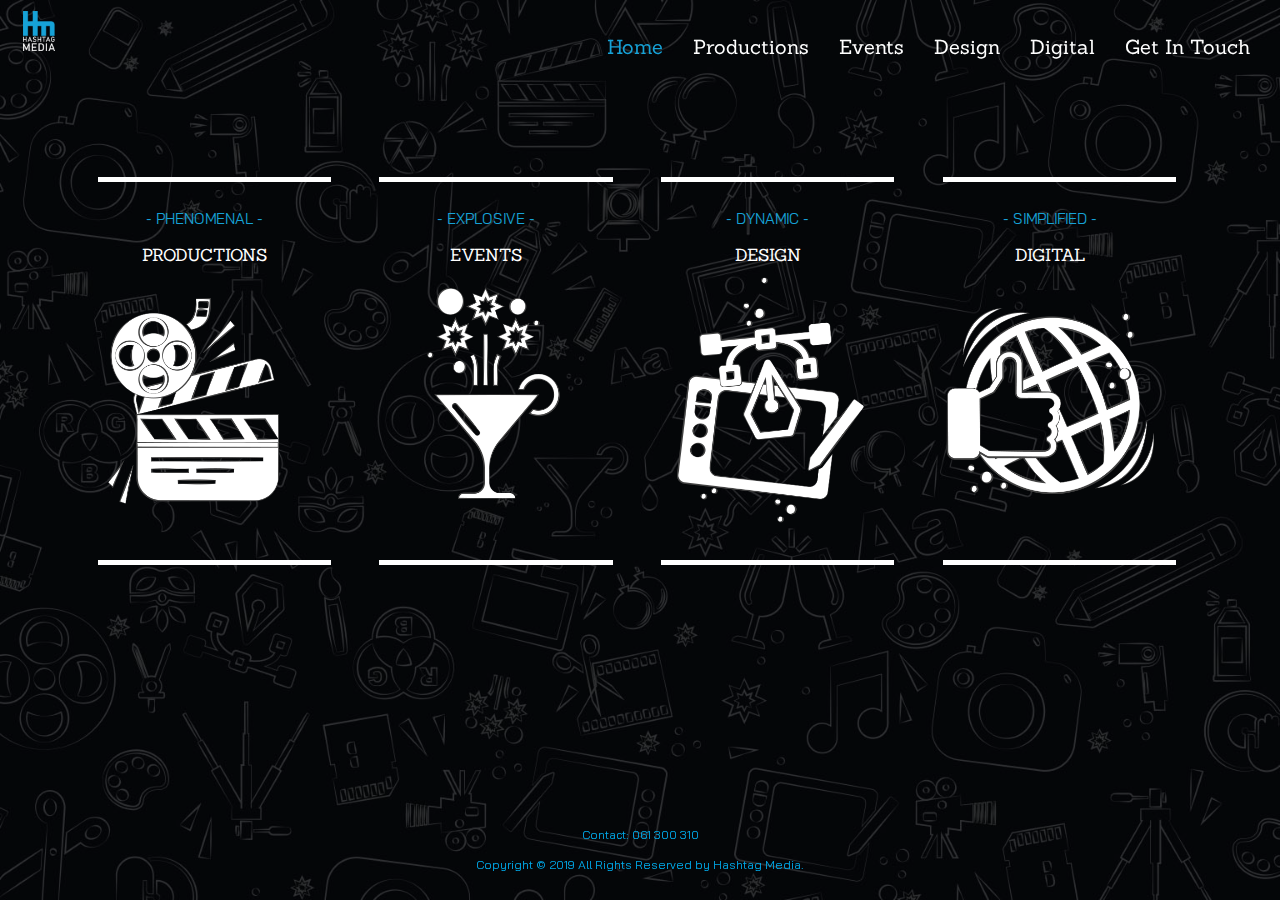
==== index.html @ a9c806ca "Add files via upload" ====
<!DOCTYPE html>
<html lang="en">
  <head>
    <!-- Global site tag (gtag.js) - Google Analytics -->
    <script
      async
      src="https://www.googletagmanager.com/gtag/js?id=UA-103036185-1"
    ></script>
    <script>
      window.dataLayer = window.dataLayer || [];
      function gtag() {
        dataLayer.push(arguments);
      }
      gtag("js", new Date());

      gtag("config", "UA-103036185-1");
    </script>
    <meta charset="UTF-8" />
    <meta name="viewport" content="width=device-width, initial-scale=1.0" />
    <meta http-equiv="X-UA-Compatible" content="ie=edge" />
    <link
      rel="shortcut icon"
      href="./images/Logo_Header.ico"
      type="image/x-icon"
    />
    <meta
      property="og:image"
      content="https://scontent-jnb1-1.xx.fbcdn.net/v/t1.0-9/55641884_2342320832654279_7980220991710167040_n.jpg?_nc_cat=102&_nc_ht=scontent-jnb1-1.xx&oh=e2f3629d131f48d6cbf0f955539c19b3&oe=5D35F68E"
    />
    <meta
      name="description"
      content="Your one stop Marketing Agency offering video production, digital, design and events in Windhoek, Namibia. Call us now on 061 300 310 "
    />
    <link rel="image_src" href="./images/Logo_Header.png" />
    <link
      href="https://fonts.googleapis.com/css?family=Cabin+Sketch"
      rel="stylesheet"
    />
    <link
      href="//maxcdn.bootstrapcdn.com/font-awesome/4.1.0/css/font-awesome.min.css"
      rel="stylesheet"
    />
    <link
      rel="stylesheet"
      href="https://cdnjs.cloudflare.com/ajax/libs/materialize/1.0.0/css/materialize.min.css"
    />

    <!-- Compiled and minified JavaScript -->
    <script src="https://cdnjs.cloudflare.com/ajax/libs/materialize/1.0.0/js/materialize.min.js"></script>
    <link rel="stylesheet" type="text/css" media="screen" href="./main.css" />
    <link
      rel="stylesheet"
      href="https://fonts.googleapis.com/icon?family=Material+Icons"
    />
    <link
      rel="stylesheet"
      href="https://use.fontawesome.com/releases/v5.8.1/css/all.css"
      integrity="sha384-50oBUHEmvpQ+1lW4y57PTFmhCaXp0ML5d60M1M7uH2+nqUivzIebhndOJK28anvf"
      crossorigin="anonymous"
    />
    <script
      src="https://code.jquery.com/jquery-3.3.1.min.js"
      integrity="sha256-FgpCb/KJQlLNfOu91ta32o/NMZxltwRo8QtmkMRdAu8="
      crossorigin="anonymous"
    ></script>

    <title>
      Hashtag Media | Productions, Design, Digital and Events
    </title>
  </head>
  <body class="home">
    <!-- Nav -->
    <div class="navbar-fixed">
      <nav class="nav">
        <div class="nav-wrapper">
          <div style="margin-left: 1rem; margin-right: 1rem;">
            <a href="#!" class="brand-logo">
              <img src="./images/Logo_Header.png" class="nav-logo" alt="" />
            </a>
            <a
              href="#"
              data-target="mobile-nav"
              class="sidenav-trigger hamburger"
            >
              <i class="material-icons hamburger">menu</i>
            </a>
            <ul class="right hide-on-med-and-down">
              <li><a class="page-color nav-li" href="#">Home</a></li>
              <li>
                <a class="nav-li" href="./productions.html">Productions</a>
              </li>
              <li><a class="nav-li" href="./events.html">Events</a></li>
              <li><a class="nav-li" href="./design.html">Design</a></li>
              <li>
                <a class="nav-li" href="./online.html">Digital</a>
              </li>
              <!-- <li><a class="nav-li" href="./about.html">About Us</a></li> -->
              <li><a class="nav-li" href="./contact.html">Get In Touch</a></li>
            </ul>
          </div>
        </div>
      </nav>
    </div>
    <!-- mobile nav -->
    <ul class="sidenav" id="mobile-nav">
      <li><a class="page-color" href="#">Home</a></li>
      <li><a href="./productions.html">Productions</a></li>
      <li><a href="./events.html">Events</a></li>
      <li><a href="./design.html">Design</a></li>
      <li><a href="./online.html">Digital</a></li>
      <!-- <li><a href="./about.html">About Us</a></li> -->
      <li><a href="./contact.html">Get In Touch</a></li>
    </ul>

    <!-- Icons -->
    <div class="home-pg">
      <section class="icons">
        <div class="home-main">
          <div class="row center-align">
            <a href="./productions.html">
              <div class="col m3 s12 icon-item">
                <div class="line"></div>
                <p class="center-align">- PHENOMENAL -</p>
                <h6 class="center-align">PRODUCTIONS</h6>
                <img
                  class="icon-img"
                  src="./images/HM_productions_Icon.png"
                  alt=""
                />
                <div class="line"></div>
              </div>
            </a>
            <a href="./events.html">
              <div class="col m3 s12 icon-item">
                <div class="line"></div>
                <p class="center-align">- EXPLOSIVE -</p>
                <h6 class="center-align">EVENTS</h6>
                <img
                  class="icon-img"
                  src="./images/HM_events_Icon.png"
                  alt=""
                />
                <div class="line"></div>
              </div>
            </a>
            <a href="./design.html">
              <div class="col m3 s12 icon-item">
                <div class="line"></div>
                <p class="center-align">- DYNAMIC -</p>
                <h6 class="center-align">DESIGN</h6>
                <img
                  class="icon-img"
                  src="./images/HM_design_Icon.png"
                  alt=""
                />
                <div class="line"></div>
              </div>
            </a>
            <a href="./design.html">
              <div class="col m3 s12 icon-item">
                <div class="line"></div>
                <p class="center-align">- SIMPLIFIED -</p>
                <h6 class="center-align">DIGITAL</h6>
                <img
                  class="icon-img"
                  src="./images/HM_online_Icon.png"
                  alt=""
                />
                <div class="line"></div>
              </div>
            </a>
          </div>
        </div>
      </section>

      <section>
        <div class="sticky-btm">
          <div class="container-footer">
            <div class="row">
              <div class="col s12">
                <p class="center-align">
                  Contact: 061 300 310 <br />
                  Copyright &copy; 2019 All Rights Reserved by
                  <a href="#">Hashtag Media</a>.
                </p>
              </div>
            </div>
          </div>
        </div>
      </section>
    </div>
  </body>
  <script src="./main.js"></script>
</html>
---- main.css ----
@import url("https://fonts.googleapis.com/css?family=Gloria+Hallelujah");
@import url("https://fonts.googleapis.com/css?family=Kodchasan");
@import url("https://fonts.googleapis.com/css?family=Cabin+Sketch");
@import url("https://fonts.googleapis.com/css?family=Bai+Jamjuree|Cabin+Sketch");
@import url("https://fonts.googleapis.com/css?family=Fredericka+the+Great");
@import url("https://fonts.googleapis.com/css?family=Neucha");
@import url("https://fonts.googleapis.com/css?family=Sanchez");

html {
  scroll-behavior: smooth;
}

* {
  margin: 0;
  padding: 0;
}

body {
  margin: 0;
  padding: 0;
  width: 100%;
  min-height: 100%;
  line-height: 2em;
  color: white;
  /* font-family: "Cabin Sketch", cursive; */
  /* font-family: "Bai Jamjuree", sans-serif; */
  /* font-family: "Neucha", cursive; */
  font-family: "Sanchez", serif;
  /* font-family: "Fredericka the Great", cursive; */
  /* font-family: "Kodchasan", sans-serif; */
}

body p {
  font-family: "Bai Jamjuree", sans-serif;
}

a {
  all: unset;
}

.hyper {
  color: #2a79f9 !important;
}

.hyper:hover {
  cursor: pointer;
  border-bottom: 1px solid #2a79f9;
}

.navbar-fixed {
  min-height: 10vh;
}

.nav {
  -webkit-transition: background-color 0.1s; /* Safari */
  transition: background-color 0.1s;
  background-color: rgba(0, 0, 0, 0);
  min-height: 10vh;
  box-shadow: none !important;
}

.nav-logo {
  max-height: 80px;
  width: auto;
}

@media (max-width: 1366px) {
  .nav-logo {
    max-height: 40px;
    width: auto;
  }
}

@media (max-width: 1100px) {
  .nav-li {
    font-size: 16px !important;
  }
}

@media (max-width: 1024px) {
  .navbar-fixed {
    min-height: 11vh;
  }

  .nav {
    min-height: 11vh;
  }
}

.nav-li {
  margin-top: 1rem;
  font-size: 130%;
  color: white;
}

.page-color {
  color: rgba(22, 162, 215, 1);
}

.sidenav {
  color: black;
  background-color: rgba(22, 162, 215, 1);
}

.right a:hover {
  color: rgba(22, 162, 215, 1);
}

.brand-logo {
  margin: 0.5rem;
}

.icons {
  margin: 5%;
  margin-right: 7%;
  color: white;
  /* padding-bottom: 15vh; */
}

.icons p {
  color: rgba(22, 162, 215, 1);
}

.icons:hover p {
  color: white;
}

.icon-img {
  max-width: 20vw;
  height: auto;
}

.icon-item {
  background-color: transparent;
}

.icon-item:hover {
  -webkit-transition: background-color 0.8s; /* Safari */
  transition: background-color 0.8s;
  background: rgba(22, 162, 215, 1);
}

.line {
  background-color: white;
  width: 90%;
  height: 5px;
  margin: 1.5rem;
}

.icon-item:hover .line {
  -webkit-transition: background-color 0.8s; /* Safari */
  transition: background-color 0.8s;
}

.home {
  min-height: 100%;
  width: 100%;
  background: linear-gradient(rgba(0, 0, 0, 0.7), rgba(0, 0, 0, 0.7)),
    url("./images/HM_BG_Home.jpg") no-repeat center center fixed;
  -webkit-background-size: cover;
  -moz-background-size: cover;
  -o-background-size: cover;
  background-size: cover;
}

.about {
  background-color: #0a1423;
  min-height: 100%;
}

.about-start {
  padding-top: 2px;
}

.about-h1 {
  color: rgba(22, 162, 215, 1);
}

.trusted-h {
  border-bottom: solid 2px rgba(22, 162, 215, 1);
}

.trusted-by-img {
  max-width: 12vw;
  height: auto;
}

@media (max-width: 600px) {
  .icon-img {
    max-width: 80vw;
  }

  .trusted-by-img {
    max-width: 100vw;
    height: auto;
  }
}

.contact-footer {
  background-color: #0a1423 !important;
}

.site-footer {
  background-color: transparent;
  padding: 45px 0 20px;
  font-size: 15px;
  line-height: 24px;
  color: white;
  font-family: "Bai Jamjuree", sans-serif !important;
}
.site-footer hr {
  border-top-color: #bbb;
  opacity: 0.5;
}
.site-footer hr.small {
  margin: 20px 0;
}
.site-footer h6 {
  color: rgba(22, 162, 215, 1);
  font-size: 16px;
  text-transform: uppercase;
  margin-top: 5px;
  letter-spacing: 2px;
}
.site-footer a {
  color: rgba(22, 162, 215, 1);
}
.site-footer a:hover {
  color: #3366cc;
  text-decoration: none;
}
.footer-links {
  padding-left: 0;
  list-style: none;
}
.footer-links li {
  display: block;
}
.footer-links a {
  color: #737373;
}
.footer-links a:active,
.footer-links a:focus,
.footer-links a:hover {
  color: #3366cc;
  text-decoration: none;
}
.footer-links.inline li {
  display: inline-block;
}
.site-footer .social-icons {
  text-align: right;
}
.site-footer .social-icons a {
  width: 40px;
  height: 40px;
  line-height: 40px;
  margin-left: 6px;
  margin-right: 0;
  border-radius: 100%;
  background-color: #33353d;
}
.copyright-text {
  margin: 0;
}
@media (max-width: 991px) {
  .site-footer [class^="col-"] {
    margin-bottom: 30px;
  }
}
@media (max-width: 767px) {
  .site-footer {
    padding-bottom: 0;
  }
  .site-footer .copyright-text,
  .site-footer .social-icons {
    text-align: center;
  }
}

.social-icons {
  padding-left: 0;
  margin-bottom: 0;
  list-style: none;
}
.social-icons li {
  display: inline-block;
  margin-bottom: 4px;
}
.social-icons li.title {
  margin-right: 15px;
  text-transform: uppercase;
  color: #96a2b2;
  font-weight: 700;
  font-size: 13px;
}
.social-icons a {
  background-color: rgba(22, 162, 215, 1);
  color: white;
  font-size: 16px;
  display: inline-block;
  line-height: 44px;
  width: 44px;
  height: 44px;
  text-align: center;
  margin-right: 8px;
  border-radius: 100%;
  -webkit-transition: all 0.2s linear;
  -o-transition: all 0.2s linear;
  transition: all 0.2s linear;
}
.social-icons a:active,
.social-icons a:focus,
.social-icons a:hover {
  color: #fff;
  background-color: #29aafe;
}
.social-icons.size-sm a {
  line-height: 34px;
  height: 34px;
  width: 34px;
  font-size: 14px;
}
.social-icons a.facebook:hover {
  background-color: #3b5998;
}
.social-icons a.twitter:hover {
  background-color: #00aced;
}
.social-icons a.linkedin:hover {
  background-color: #007bb6;
}
.social-icons a.instagram:hover {
  background-color: #e1306c;
}
@media (max-width: 767px) {
  .social-icons li.title {
    display: block;
    margin-right: 0;
    font-weight: 600;
  }
}

.iframe {
  width: 100%;
  height: 50vh;
  border: 2px solid #ffe732;
}

/* label focus color */
.input-field input[type="text"]:focus + label {
  color: rgba(22, 162, 215, 1) !important;
}
.input-field input[type="number"]:focus + label {
  color: rgba(22, 162, 215, 1) !important;
}
/* label underline focus color */
.input-field input[type="text"]:focus {
  border-bottom: 1px solid rgba(22, 162, 215, 1) !important;
  box-shadow: 0 1px 0 0 rgba(22, 162, 215, 1) !important;
}
.input-field input[type="number"]:focus {
  border-bottom: 1px solid rgba(22, 162, 215, 1) !important;
  box-shadow: 0 1px 0 0 rgba(22, 162, 215, 1) !important;
}
/* label focus color */
.input-field input[type="email"]:focus + label {
  color: rgba(22, 162, 215, 1) !important;
}
/* label underline focus color */
.input-field input[type="email"]:focus {
  border-bottom: 1px solid rgba(22, 162, 215, 1) !important;
  box-shadow: 0 1px 0 0 rgba(22, 162, 215, 1) !important;
}
.input-field textarea:focus + label {
  color: rgba(22, 162, 215, 1) !important;
}
/* label underline focus color */
.input-field textarea:focus {
  border-bottom: 1px solid rgba(22, 162, 215, 1) !important;
  box-shadow: 0 1px 0 0 rgba(22, 162, 215, 1) !important;
}

input {
  color: white !important;
}

textarea {
  color: white !important;
}

.btn {
  background-color: rgba(22, 162, 215, 1);
}

.btn:hover {
  background-color: #ffe732;
}

video {
  border: #ffe732 2px solid;
}

.middle {
  display: table-cell;
  vertical-align: middle;
  height: 25vh;
}

.inner {
  margin-left: auto;
  margin-right: auto;
  padding-left: 5vw;
}

.production-p {
  font-size: 24px;
}

@media (max-width: 1496px) {
  .middle {
    height: 0vh;
  }

  .production-p {
    font-size: 18px;
  }
}

@media (max-width: 1200px) {
  .production-p {
    font-size: 12px;
  }
}

@media (max-width: 1024px) {
  .production-p {
    font-size: 10px;
  }
}

.vid {
  height: 630px;
  width: 1120px;
}

@media (max-width: 1500px) {
  .vid {
    width: 840px;
    height: 472px;
  }
}
@media (max-width: 1160px) {
  .vid {
    width: 630px;
    height: 354px;
  }
}
@media (max-width: 760px) {
  .vid {
    width: 472px;
    height: 266px;
  }
}
@media (max-width: 560px) {
  .vid {
    width: 354px;
    height: 200px;
  }
}
@media (max-width: 420px) {
  .vid {
    width: 266px;
    height: 150px;
  }
}

#slider {
  overflow: hidden;
}
#slider figure {
  position: relative;
  width: 500%;
  margin: 0;
  left: 0;
  animation: 20s slider infinite;
}
#slider figure img {
  width: 20%;
  float: left;
}

@keyframes slider {
  0% {
    left: 0;
  }
  13% {
    left: 0;
  }
  18% {
    left: -100%;
  }
  38% {
    left: -100%;
  }
  43% {
    left: -200%;
  }
  63% {
    left: -200%;
  }
  68% {
    left: -300%;
  }
  88% {
    left: -300%;
  }
  93% {
    left: -400%;
  }
  100% {
    left: -400%;
  }
}

.prod-icon {
  max-width: 25%;
  max-height: auto;
}

.prod-list h5 {
  color: #00aced !important;
}

@media (max-width: 830px) {
  .prod-list p {
    font-size: 12px;
  }
}

#slidy-container {
  width: 100%;
  overflow: hidden;
  margin: 0 auto;
}

.sticky-btm {
  bottom: 0;
  /* height: 20vh; */
  max-height: 100%;
  width: 100%;
  color: #00aced;
  font-size: 12px;
}

.container-footer {
  margin-left: 1rem;
  margin-right: 1rem;
}

/* .home-main {
  padding-bottom: 1
} */

/* @media (max-width: 600px) {
  .sticky-btm {
    position: absolute;
  }
} */

@media (min-width: 840px) {
  .sticky-btm {
    position: fixed;
  }
}

.hb-logo {
  max-height: 200px;
  width: auto;
}

.logo-box:hover {
  cursor: pointer;
}

input[type="number"]::-webkit-inner-spin-button,
input[type="number"]::-webkit-outer-spin-button {
  -webkit-appearance: none;
  margin: 0;
}
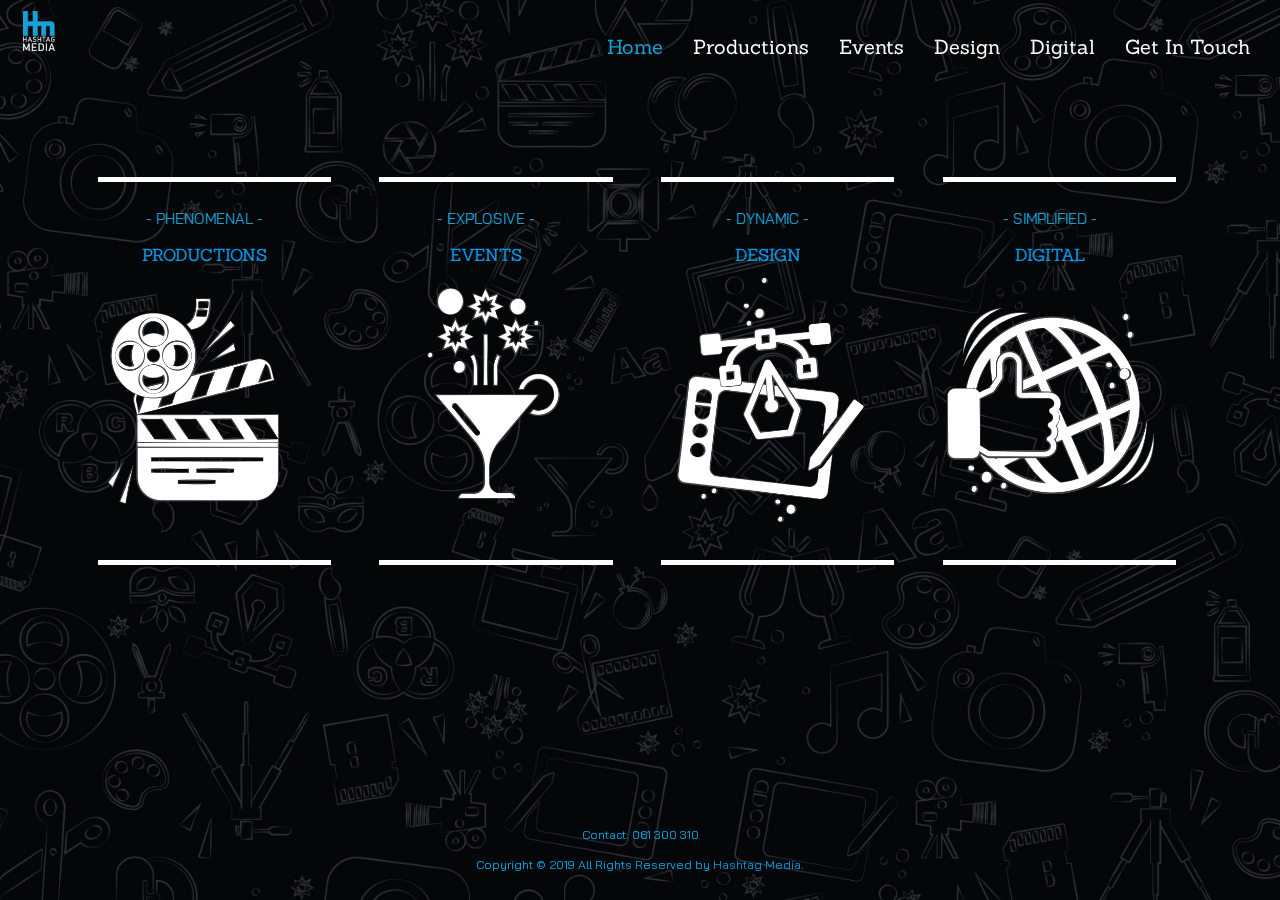
==== commit e9c9c92b: "Add files via upload" ====
--- a/index.html
+++ b/index.html
@@ -15,6 +15,47 @@
 
       gtag("config", "UA-103036185-1");
     </script>
+    <!-- Facebook Pixel Code -->
+    <script>
+      !(function(f, b, e, v, n, t, s) {
+        if (f.fbq) return;
+        n = f.fbq = function() {
+          n.callMethod
+            ? n.callMethod.apply(n, arguments)
+            : n.queue.push(arguments);
+        };
+        if (!f._fbq) f._fbq = n;
+        n.push = n;
+        n.loaded = !0;
+        n.version = "2.0";
+        n.queue = [];
+        t = b.createElement(e);
+        t.async = !0;
+        t.src = v;
+        s = b.getElementsByTagName(e)[0];
+        s.parentNode.insertBefore(t, s);
+      })(
+        window,
+        document,
+        "script",
+        "https://connect.facebook.net/en_US/fbevents.js"
+      );
+      fbq("init", "1796303490639204");
+      fbq("track", "PageView");
+    </script>
+    <meta
+      name="google-site-verification"
+      content="Ir0K5wS5YlvWgyWbPmRySCN0B5Dw3T-21rusenFqvV4"
+    />
+    <noscript>
+      <img
+        height="1"
+        width="1"
+        src="https://www.facebook.com/tr?id=1796303490639204&ev=PageView
+  &noscript=1"
+      />
+    </noscript>
+    <!-- End Facebook Pixel Code -->
     <meta charset="UTF-8" />
     <meta name="viewport" content="width=device-width, initial-scale=1.0" />
     <meta http-equiv="X-UA-Compatible" content="ie=edge" />
@@ -23,6 +64,7 @@
       href="./images/Logo_Header.ico"
       type="image/x-icon"
     />
+    <link rel="stylesheet" type="text/css" media="screen" href="./main.css" />
     <meta
       property="og:image"
       content="https://scontent-jnb1-1.xx.fbcdn.net/v/t1.0-9/55641884_2342320832654279_7980220991710167040_n.jpg?_nc_cat=102&_nc_ht=scontent-jnb1-1.xx&oh=e2f3629d131f48d6cbf0f955539c19b3&oe=5D35F68E"
@@ -47,7 +89,7 @@
 
     <!-- Compiled and minified JavaScript -->
     <script src="https://cdnjs.cloudflare.com/ajax/libs/materialize/1.0.0/js/materialize.min.js"></script>
-    <link rel="stylesheet" type="text/css" media="screen" href="./main.css" />
+
     <link
       rel="stylesheet"
       href="https://fonts.googleapis.com/icon?family=Material+Icons"
@@ -92,7 +134,7 @@
               <li><a class="nav-li" href="./events.html">Events</a></li>
               <li><a class="nav-li" href="./design.html">Design</a></li>
               <li>
-                <a class="nav-li" href="./online.html">Digital</a>
+                <a class="nav-li" href="./digital.html">Digital</a>
               </li>
               <!-- <li><a class="nav-li" href="./about.html">About Us</a></li> -->
               <li><a class="nav-li" href="./contact.html">Get In Touch</a></li>
@@ -107,7 +149,7 @@
       <li><a href="./productions.html">Productions</a></li>
       <li><a href="./events.html">Events</a></li>
       <li><a href="./design.html">Design</a></li>
-      <li><a href="./online.html">Digital</a></li>
+      <li><a href="./digital.html">Digital</a></li>
       <!-- <li><a href="./about.html">About Us</a></li> -->
       <li><a href="./contact.html">Get In Touch</a></li>
     </ul>
--- a/main.css
+++ b/main.css
@@ -1,9 +1,4 @@
-@import url("https://fonts.googleapis.com/css?family=Gloria+Hallelujah");
-@import url("https://fonts.googleapis.com/css?family=Kodchasan");
-@import url("https://fonts.googleapis.com/css?family=Cabin+Sketch");
 @import url("https://fonts.googleapis.com/css?family=Bai+Jamjuree|Cabin+Sketch");
-@import url("https://fonts.googleapis.com/css?family=Fredericka+the+Great");
-@import url("https://fonts.googleapis.com/css?family=Neucha");
 @import url("https://fonts.googleapis.com/css?family=Sanchez");
 
 html {
@@ -410,7 +405,7 @@
 .inner {
   margin-left: auto;
   margin-right: auto;
-  padding-left: 5vw;
+  padding-left: 0vw;
 }
 
 .production-p {
@@ -588,3 +583,16 @@
   -webkit-appearance: none;
   margin: 0;
 }
+
+@media (max-width: 800px) {
+  .prod-1 {
+    padding-left: 4vw;
+  }
+}
+
+@media (max-width: 350px) {
+  .prod-1 {
+    padding-left: 0;
+    font-size: 39px;
+  }
+}
